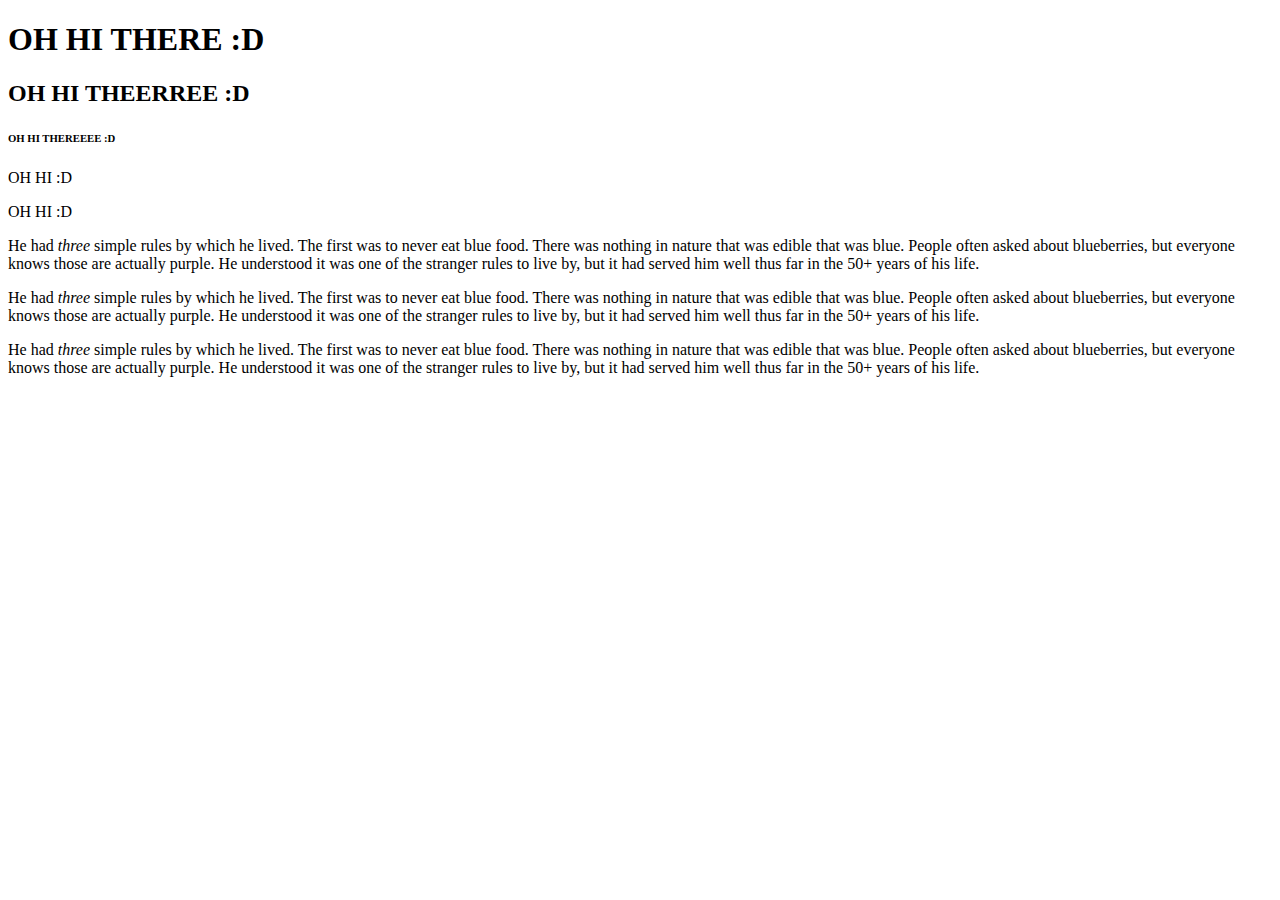
==== index.html @ 27e1573c "Add files via upload" ====
<!DOCTYPE html>
<html>
<head>
	<meta charset="utf-8">
	<meta name="viewport" content="width=device-width, initial-scale=1">
	<title>My first website!!</title>
</head>
<body>
	<h1>OH HI THERE :D</h1>
	<h2>OH HI THEERREE :D</h2>
	<h6>OH HI THEREEEE :D</h6>
	<p>OH HI :D</p>
	<p>OH HI :D</p>
	<p>He had <em>three</em> simple rules by which he lived. The first was to never eat blue food. There was nothing in nature that was edible that was blue. People often asked about blueberries, but everyone knows those are actually purple. He understood it was one of the stranger rules to live by, but it had served him well thus far in the 50+ years of his life.</p>
	<p>He had <em>three</em> simple rules by which he lived. The first was to never eat blue food. There was nothing in nature that was edible that was blue. People often asked about blueberries, but everyone knows those are actually purple. He understood it was one of the stranger rules to live by, but it had served him well thus far in the 50+ years of his life.</p>
	<p>He had <em>three</em> simple rules by which he lived. The first was to never eat blue food. There was nothing in nature that was edible that was blue. People often asked about blueberries, but everyone knows those are actually purple. He understood it was one of the stranger rules to live by, but it had served him well thus far in the 50+ years of his life.</p>

</body>
</html>
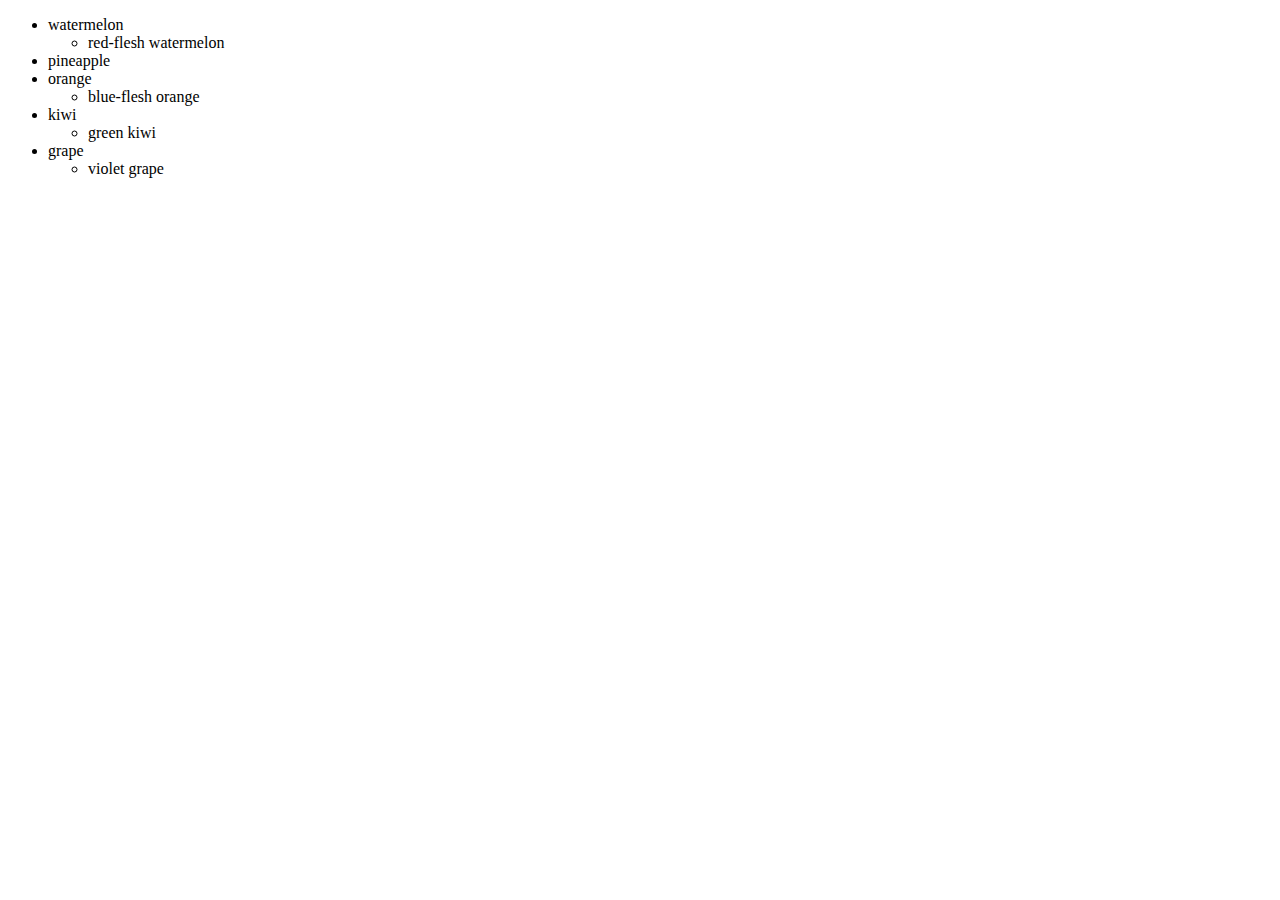
==== commit eab3cce5: "Add files via upload" ====
--- a/index.html
+++ b/index.html
@@ -6,14 +6,25 @@
 	<title>My first website!!</title>
 </head>
 <body>
-	<h1>OH HI THERE :D</h1>
-	<h2>OH HI THEERREE :D</h2>
-	<h6>OH HI THEREEEE :D</h6>
-	<p>OH HI :D</p>
-	<p>OH HI :D</p>
-	<p>He had <em>three</em> simple rules by which he lived. The first was to never eat blue food. There was nothing in nature that was edible that was blue. People often asked about blueberries, but everyone knows those are actually purple. He understood it was one of the stranger rules to live by, but it had served him well thus far in the 50+ years of his life.</p>
-	<p>He had <em>three</em> simple rules by which he lived. The first was to never eat blue food. There was nothing in nature that was edible that was blue. People often asked about blueberries, but everyone knows those are actually purple. He understood it was one of the stranger rules to live by, but it had served him well thus far in the 50+ years of his life.</p>
-	<p>He had <em>three</em> simple rules by which he lived. The first was to never eat blue food. There was nothing in nature that was edible that was blue. People often asked about blueberries, but everyone knows those are actually purple. He understood it was one of the stranger rules to live by, but it had served him well thus far in the 50+ years of his life.</p>
+	<ul>
+		<li>watermelon</li>
+		<ul>
+			<li>red-flesh watermelon</li>
+		</ul>
+		<li>pineapple</li>
+		<li>orange</li>
+		<ul>
+			<li>blue-flesh orange</li>
+		</ul>
+		<li>kiwi</li>
+		<ul>
+			<li>green kiwi</li>
+		</ul>
+		<li>grape</li>
+		<ul>
+			<li>violet grape</li>
+		</ul>
+	</ul>
 
 </body>
 </html>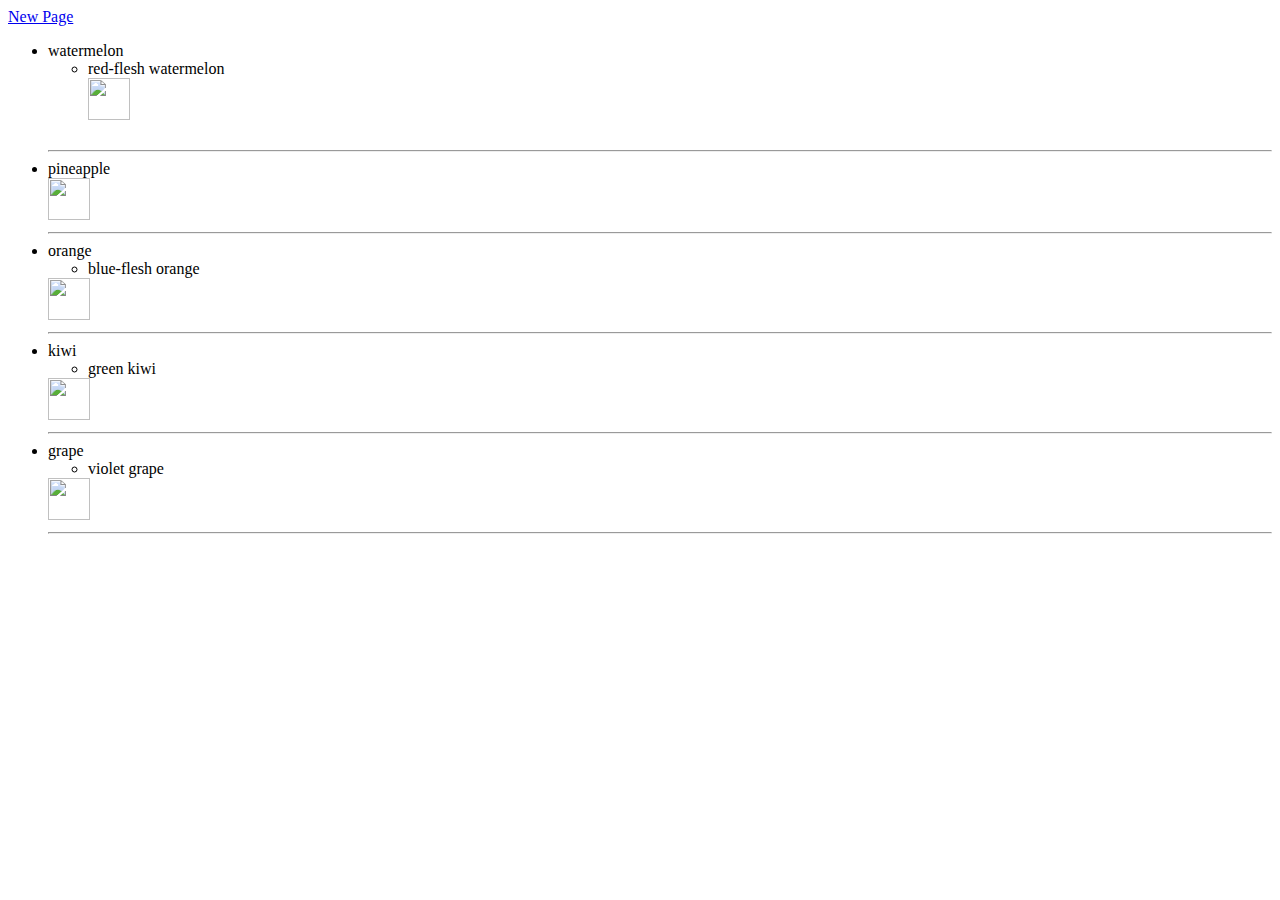
==== commit 370e56af: "Add files via upload" ====
--- a/index.html
+++ b/index.html
@@ -6,24 +6,34 @@
 	<title>My first website!!</title>
 </head>
 <body>
+	<a href="newpage.html">New Page</a>
 	<ul>
 		<li>watermelon</li>
 		<ul>
 			<li>red-flesh watermelon</li>
-		</ul>
+			<img src="https://www.foodrepublic.com/img/gallery/watermelon-didnt-always-have-its-vibrant-red-flesh/l-intro-1699324222.jpg" width="42" height="42">
+		</ul><br><hr>
 		<li>pineapple</li>
+		<img src="https://images.immediate.co.uk/production/volatile/sites/30/2017/07/pineapple-6ee23f3.jpg?quality=90&resize=556,505" width="42" height="42">
+		<br><hr>
 		<li>orange</li>
 		<ul>
 			<li>blue-flesh orange</li>
 		</ul>
+		<img src="https://as1.ftcdn.net/v2/jpg/03/10/10/12/1000_F_310101290_IBCfPM8odj9znwQznwpEMDU20j3mr3k0.jpg" width="42" height="42">
+		<br><hr>
 		<li>kiwi</li>
 		<ul>
 			<li>green kiwi</li>
 		</ul>
+		<img src="https://cdn.britannica.com/45/126445-050-4C0FA9F6/Kiwi-fruit.jpg" width="42" height="42">
+		<br><hr>
 		<li>grape</li>
 		<ul>
 			<li>violet grape</li>
 		</ul>
+		<img src="https://www.shutterstock.com/image-photo/ripe-grapes-isolated-on-white-260nw-210742753.jpg" width="42" height="42">
+		<br><hr>
 	</ul>
 
 </body>
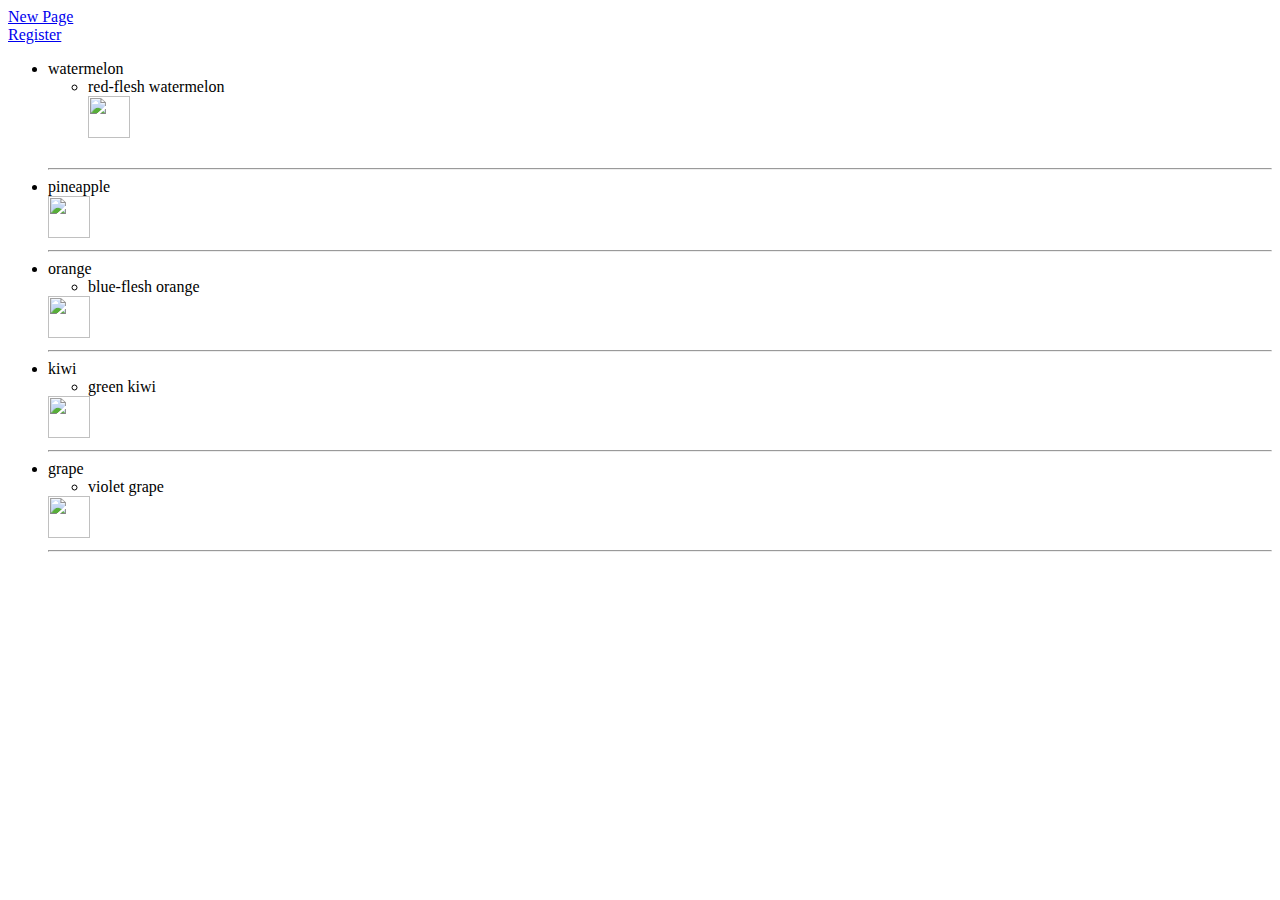
==== commit 9a06b018: "Add files via upload" ====
--- a/index.html
+++ b/index.html
@@ -6,7 +6,8 @@
 	<title>My first website!!</title>
 </head>
 <body>
-	<a href="newpage.html">New Page</a>
+	<a href="newpage.html">New Page</a><br>
+	<a href="register.html">Register</a>
 	<ul>
 		<li>watermelon</li>
 		<ul>
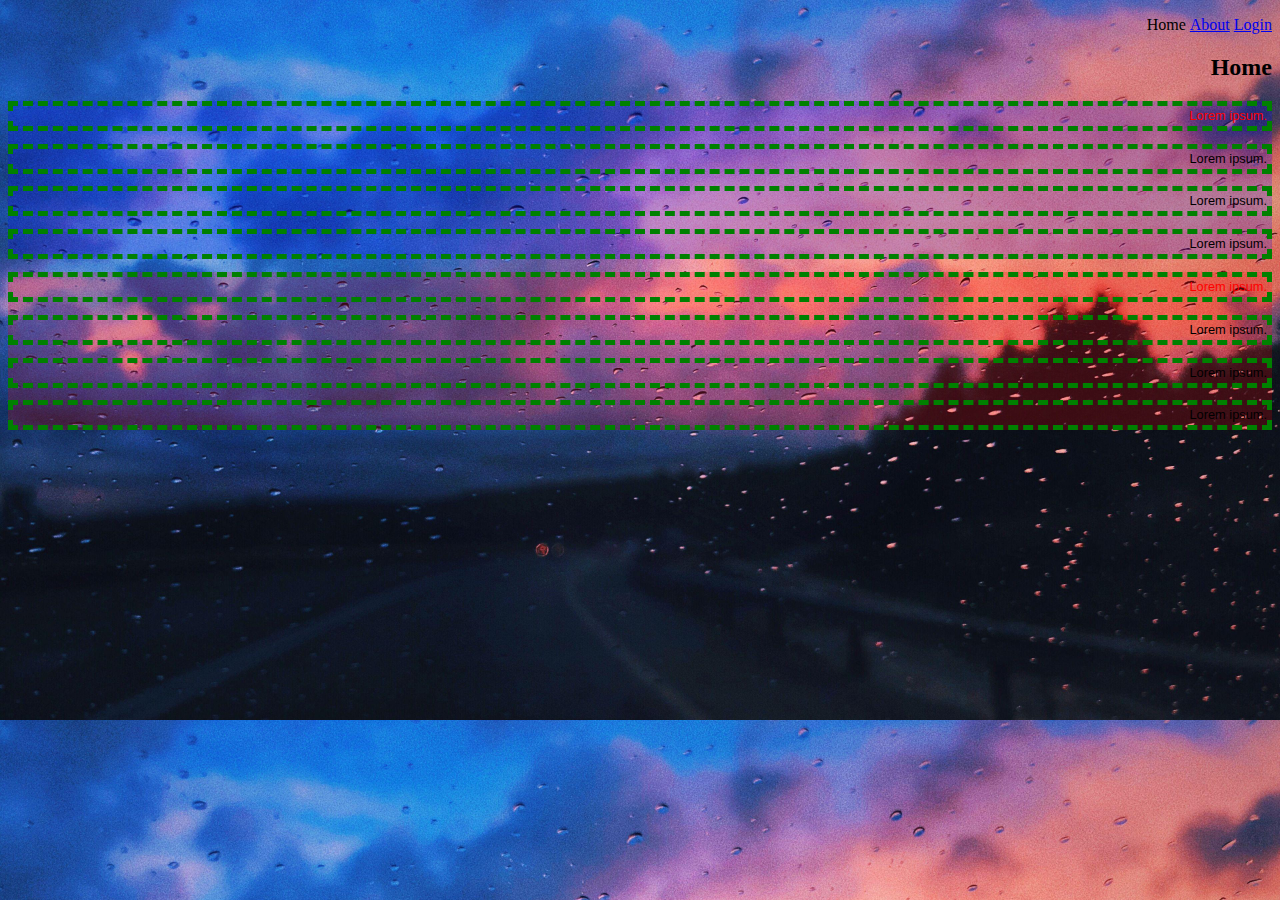
==== commit 87d25560: "Add files via upload" ====
--- a/index.html
+++ b/index.html
@@ -1,41 +1,33 @@
 <!DOCTYPE html>
 <html>
 <head>
-	<meta charset="utf-8">
-	<meta name="viewport" content="width=device-width, initial-scale=1">
-	<title>My first website!!</title>
+	<title>CSS</title>
+	<link rel="stylesheet" type="text/css" href="style.css">
 </head>
 <body>
-	<a href="newpage.html">New Page</a><br>
-	<a href="register.html">Register</a>
-	<ul>
-		<li>watermelon</li>
-		<ul>
-			<li>red-flesh watermelon</li>
-			<img src="https://www.foodrepublic.com/img/gallery/watermelon-didnt-always-have-its-vibrant-red-flesh/l-intro-1699324222.jpg" width="42" height="42">
-		</ul><br><hr>
-		<li>pineapple</li>
-		<img src="https://images.immediate.co.uk/production/volatile/sites/30/2017/07/pineapple-6ee23f3.jpg?quality=90&resize=556,505" width="42" height="42">
-		<br><hr>
-		<li>orange</li>
-		<ul>
-			<li>blue-flesh orange</li>
-		</ul>
-		<img src="https://as1.ftcdn.net/v2/jpg/03/10/10/12/1000_F_310101290_IBCfPM8odj9znwQznwpEMDU20j3mr3k0.jpg" width="42" height="42">
-		<br><hr>
-		<li>kiwi</li>
-		<ul>
-			<li>green kiwi</li>
-		</ul>
-		<img src="https://cdn.britannica.com/45/126445-050-4C0FA9F6/Kiwi-fruit.jpg" width="42" height="42">
-		<br><hr>
-		<li>grape</li>
-		<ul>
-			<li>violet grape</li>
-		</ul>
-		<img src="https://www.shutterstock.com/image-photo/ripe-grapes-isolated-on-white-260nw-210742753.jpg" width="42" height="42">
-		<br><hr>
-	</ul>
-
+	<header>
+		<nav>
+			<ul>
+				<li>Home</li>
+				<li><a href="about.html">About</a></li>
+				<li><a href="login.html">Login</a></li>
+			</ul>
+		</nav>
+	</header>
+	<section>
+		<h2>Home</h2>
+		<div id = "div1">
+			<p class="webtext active">Lorem ipsum.</p>
+			<p class="webtext">Lorem ipsum.</p>
+			<p class="webtext">Lorem ipsum.</p>
+			<p class="webtext">Lorem ipsum.</p>
+		</div>
+		<div id = "div2">
+			<p class="webtext active">Lorem ipsum.</p>
+			<p class="webtext">Lorem ipsum.</p>
+			<p class="webtext">Lorem ipsum.</p>
+			<p class="webtext">Lorem ipsum.</p>
+		</div>
+	</section>
 </body>
 </html>--- a/style.css
+++ b/style.css
@@ -0,0 +1,50 @@
+/*Selector {
+	Property: value;
+}*/
+
+*{
+	text-align: right;
+}
+
+body {
+	background-image: url(backgroundimg.jpg);
+	background-size: cover;
+}
+
+h2 + p {
+	color: #FFA38C;
+	text-align: center;
+	border: 5px solid rgba(167,212,235, 0.5);
+	cursor: pointer;
+}
+
+p{
+	line-height: 20px;
+	font-style: italic;
+	font-weight: bold;
+	font-size: 80%;
+	font-family: "Poiret One", sans-serif;
+	font-weight: 400;
+	font-style: normal;
+}
+
+li {
+	list-style: none;
+	display: inline-block;
+}
+
+.webtext {
+	border: 5px dashed green;
+}
+
+.active {
+	color: red;
+}
+
+#div1 {
+	background: rgba(0, 0, 255, 0.2);
+}
+
+#div2 {
+	background: rgba(255, 0, 0, 0.2);
+}